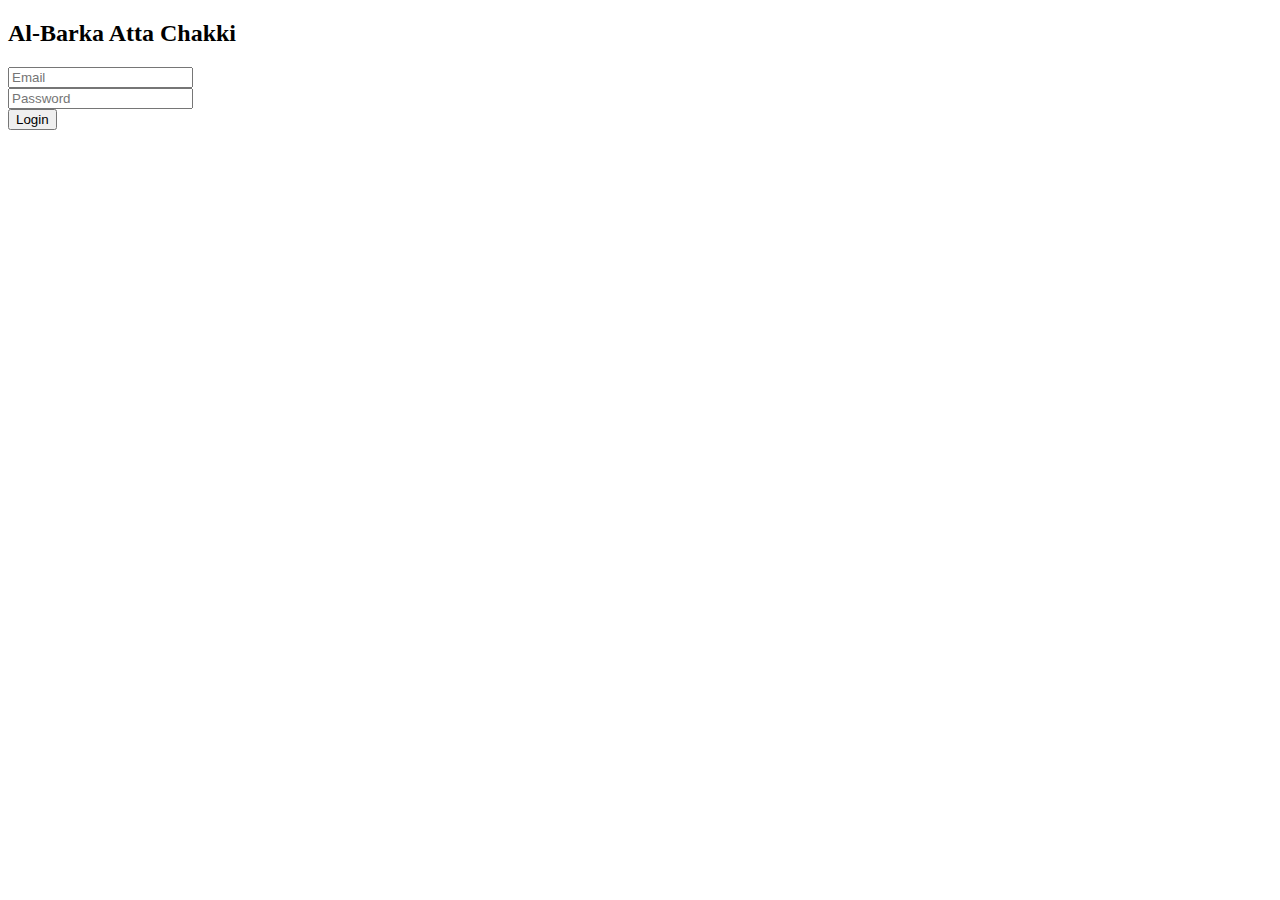
==== pages/login.html @ 90d00110 "upload" ====
<!DOCTYPE html>
<html lang="en">

<head>
    <meta charset="UTF-8">
    <meta name="viewport" content="width=device-width, initial-scale=1.0">
    <title>Login</title>
    <link rel="stylesheet" href="/chakki-ledger/assets/css/style.css">
    <link rel="shortcut icon" href="/chakki-ledger/assets/images/favicon.png" type="image/x-icon">
    <link rel="stylesheet" href="/chakki-ledger/assets/css/loginpage.css">
</head>

<body>

    <form id="login-form" class="login-page">
        <div class="main-container">
            <div class="login-container">
                <h2>Al-Barka Atta Chakki</h2>
            </div>
            <div class="login-container">
                <div class="login-fields">
                    <input type="text" name="email" placeholder="Email" required>
                </div>
                <div class="login-fields">
                    <input type="password" name="password" placeholder="Password" required>
                </div>
                <input type="submit" value="Login" class="submit-btn">
            </div>
        </div>
    </form>


    <script type="module" src="/chakki-ledger/assets/js/pages/login.js"></script>

</body>

</html>
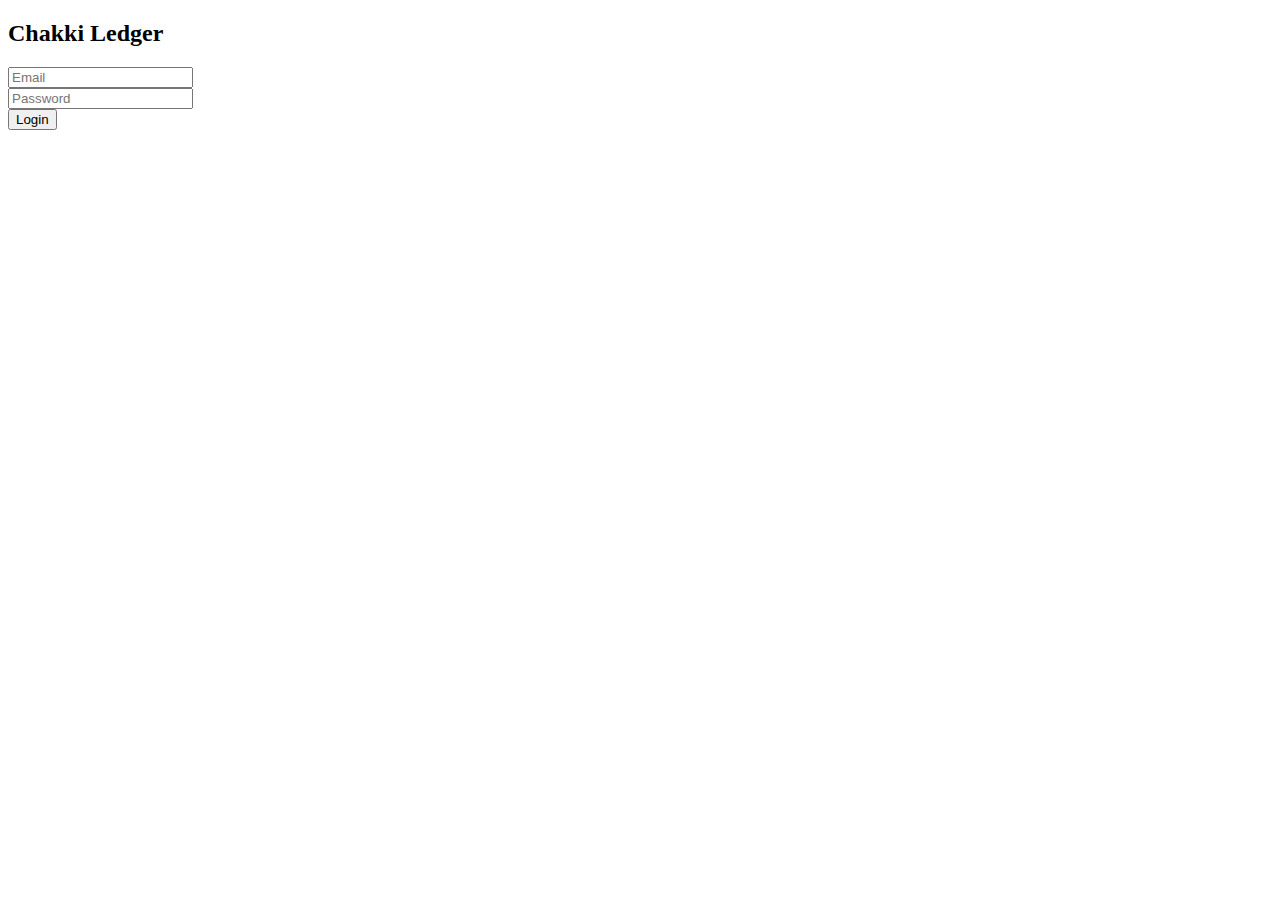
==== commit 69c807b1: "changing name" ====
--- a/pages/login.html
+++ b/pages/login.html
@@ -15,7 +15,7 @@
     <form id="login-form" class="login-page">
         <div class="main-container">
             <div class="login-container">
-                <h2>Al-Barka Atta Chakki</h2>
+                <h2>Chakki Ledger</h2>
             </div>
             <div class="login-container">
                 <div class="login-fields">
